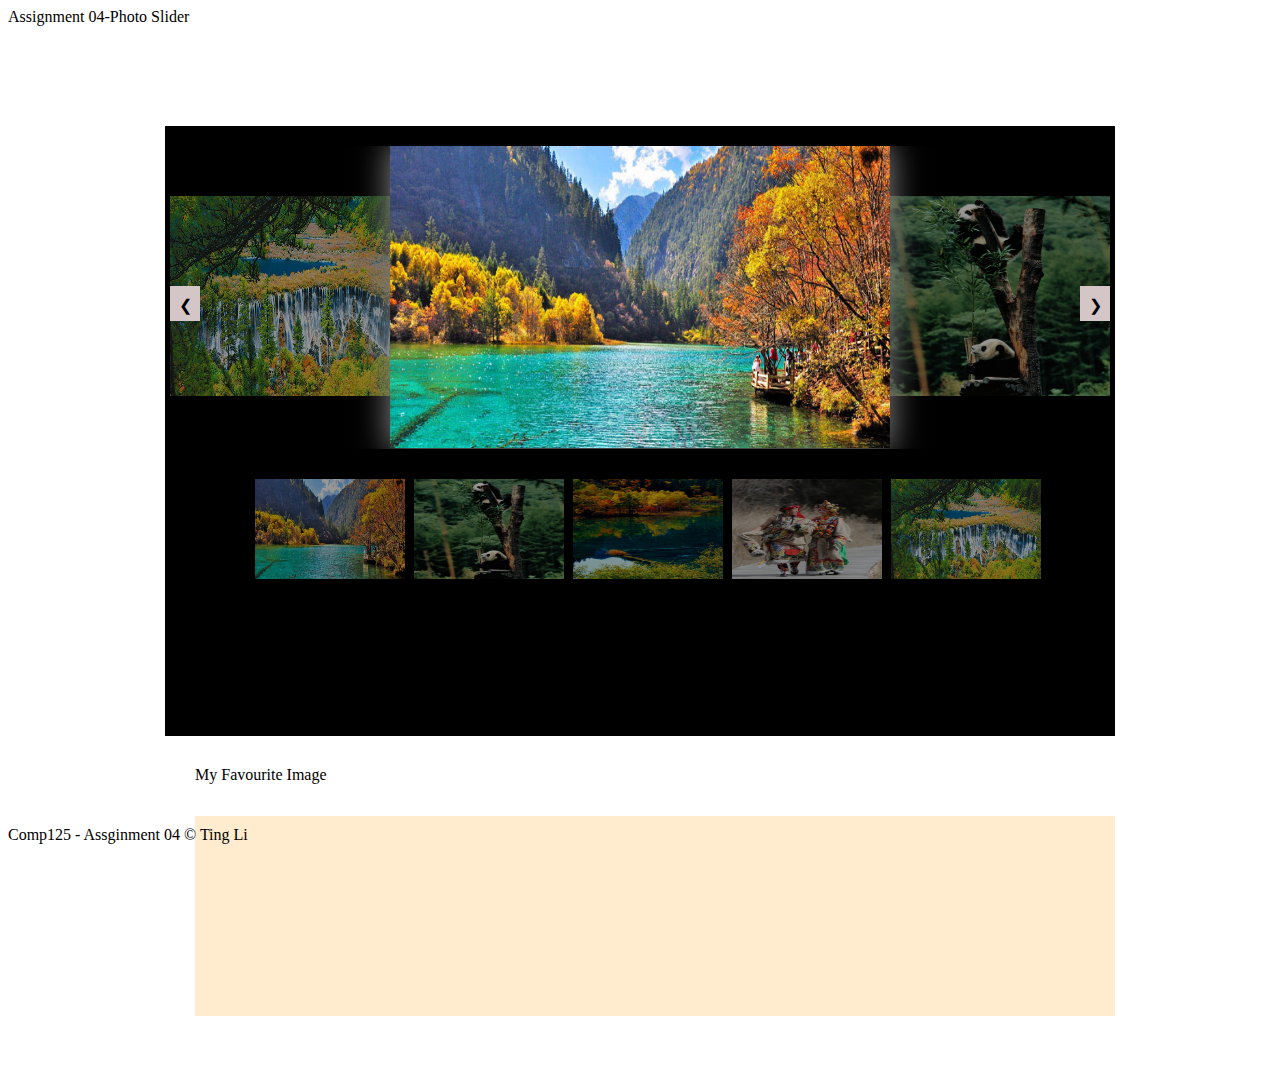
==== wk04/assignment04.html @ c2a3225a "added week 04" ====
<!DOCTYPE html>
<head>
<title>
    Comp123-Assignment04
</title>

<meta>
<link rel="stylesheet" href="assignment04.css" >
<meta charset="ult-8">
<script src="assignment04.js"></script>
</head>
<body class="bodyClass" onload="addEventAddFav()">
<header class="headerClass">
    Assignment 04-Photo Slider
</header>
<div class="subBody">
    <div class="divAfterBody">

    </div>

    <div id="imgRightShowContainer" class="imgRightShowContainerClass">
        <div id="imageContainer" class="imageContainerClass">
            <!-- <div id="imageSubContainer" class="imageSubContainerClass"> -->
                <span id="cImag1" class="cImagSpan">
                    <img class="cImagClass"src="image/img-01-preset-01.jpg">
                </span>
                <span id="cImag2" class="cImagSpan">
                    <img class="cImagClass"src="image/img-02-preset-2.jpg">
                </span>
                <span id="cImag3" class="cImagSpan">
                    <img class="cImagClass"src="image/img-03-preset-1.jpg">
                </span>
                <span id="cImag4" class="cImagSpan">
                    <img class="cImagClass"src="image/img-04-preset-4.jpg">
                </span>    
                <span id="cImag5" class="cImagSpan">
                    <img class="cImagClass"src="image/img-05-preset-05.jpg">
                </span>
            <!-- </div> -->
            <span id="buttonBelow" onclick="imageDisplayClick(-1)" class="buttonImg buttonBelowClass">&#10094;</span>  
            <span id="buttonRight" onclick="imageDisplayClick(1)" class="buttonImg buttonRightClass">&#10095;</span>  
        </div>
        <div id="imgBelowContainer" class="imgBelowContainerClass">
                <span id="cImag1-Below" class="cImagSpanBelow">
                    <img class="cImagClassBelow"src="image/img-01-preset-01.jpg">
                </span>
                <span id="cImag2-Below" class="cImagSpanBelow">
                    <img class="cImagClassBelow"src="image/img-02-preset-2.jpg">
                </span>
                <span id="cImag3-Below" class="cImagSpanBelow">
                    <img class="cImagClassBelow"src="image/img-03-preset-1.jpg">
                </span>
                <span id="cImag4-Below" class="cImagSpanBelow">
                    <img class="cImagClassBelow"src="image/img-04-preset-4.jpg">
                </span>    
                <span id="cImag5-Below" class="cImagSpanBelow">
                    <img class="cImagClassBelow"src="image/img-05-preset-05.jpg">
                </span>
        </div>
    </div>
    <div id="MyFavBan" class="MyFavBanClass">
        <div id="MyFavImg" class="MyFavImgClass">
            My Favourite Image
        </div>
        <div id="favImgBan" class="favImgBanClass">

        </div>
    </div>

</div>
<script>

</script>
<footer>
    Comp125 - Assginment 04 &copy; Ting Li
</footer>

</body>
---- wk04/assignment04.css ----
.subBody
{
    width: 1000px;
    height: 800px;
    margin-left: auto;
    margin-right: auto;
}
.cImagSpanBelow
{
    width:150px;
    height:100px;
    display: inline-block;
    margin-top: 10px;
    padding-left: 5px;
    opacity: 0.6;
}
.cImagSpanBelow:hover
{
    opacity: 1;
}
.cImagClassBelow
{
    width: 100%;
    height: 100%;
}
.imgBelowContainerClass
{
    width: 800px;
    height:120px;
    margin-top: 20px;
    margin-left: auto;
    margin-right: auto;
    display: block;
    padding-left: 20px;
    position: relative;
}
.imageContainerClass
{
    /* background-color: beige; */
    height: 303px;
    width: 940px;
    overflow: hidden;
    position: relative;
    display: block;
    margin-left: auto;
    margin-right: auto;
    margin-top: 10px;
}
.imgRightShowContainerClass
{
    height:600px;
    width: 950px;
    display: block;
    background-color:black;
    padding-top: 10px;
    margin-left: auto;
    margin-right: auto;
}
.cImagShowClass
{
    z-index: 3;
    display: inline-block;
    margin-left: 220px;
    /* background-color: blue; */
    height:302px;
    width:500px; 
    position: absolute; 
}
.divAfterBody
{
    height: 100px;
    width: 500px;
    margin-left: auto;
    margin-right: auto;
}
.cImagClass
{
    height:100%;
    width: 100%;
    display: inline-block;
}
.cImagSpan
{
    height:302px;
    width:500px; 
    /* display: none;  */
    position: absolute;
}
.buttonImg
{
    height: 25px;
    width: 30px;
    text-align: center;
    padding-top: 10px;
    z-index: 2;
    position: absolute;
    background-color: rgb(212, 198, 198);
    top:140px;
}
.buttonBelowClass
{
    left: 0px;
}
.buttonRightClass
{
    right:0px;
}
.MyFavBanClass
{
    margin-top: 20px;
    padding-top: 10px;
    padding-left: 20px;
    height:300px;
    width: 910px;
    margin-left: auto;
    margin-right: auto;
}
.MyFavImgClass
{
    height:50px;
}
.favImgBanClass
{
    padding-left: 10px;
    padding-right: 10px;
    overflow-x: scroll;
    width: 900px;
    height: 200px;
    background-color: blanchedalmond;
    margin-left: auto;
    margin-right: auto;
}
.addFavSpanClass
{
    width:200px;
    height: 150px;
    padding-left: 10px;
    display: inline-block;
    padding-top: 10px;
}
.addImgOpacityLightClickClass
{
    opacity: 1;
}
.addOnloadStyleZDexTwo
{
    z-index: 2;
    display: inline-block;
    margin-left: 220px;
    box-shadow: 0 0 30px 2px grey;
}
.addOnloadStyleZDexOneLeft
{
    z-index: 1;
    /* position: absolute; */
    display: inline-block;
    left: 0;
    opacity: 0.6;
    width: 250px;
    height: 200px;
    margin-top: 50px;
}
.addOnloadStyleZDexOneRight
{
    z-index: 1;
    /* position: absolute; */
    display: inline-block; 
    right:0;
    opacity: 0.6;
    width: 250px;
    height: 200px;
    margin-top: 50px;
}
.addOnloadDislay
{
    display: none;
}
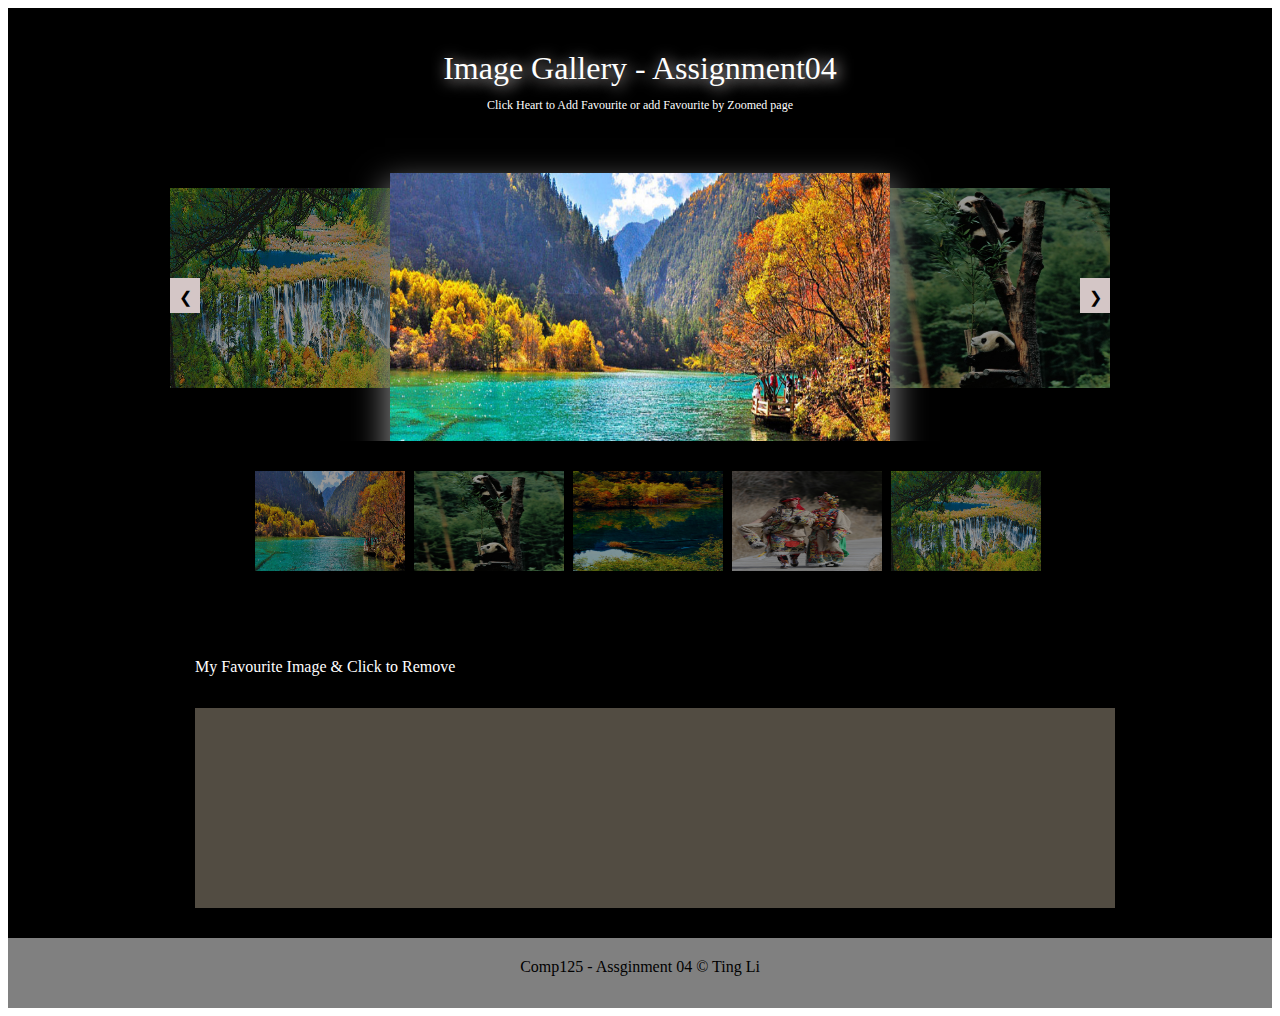
==== commit e68095aa: "first commit" ====
--- a/wk04/assignment04.html
+++ b/wk04/assignment04.html
@@ -10,31 +10,48 @@
 <script src="assignment04.js"></script>
 </head>
 <body class="bodyClass" onload="addEventAddFav()">
-<header class="headerClass">
-    Assignment 04-Photo Slider
-</header>
 <div class="subBody">
     <div class="divAfterBody">
-
+        <p class=divHeaderText> Image Gallery - Assignment04</p>
     </div>
-
+    <div class="introdcutionClass">
+        Click Heart to Add Favourite or add Favourite by Zoomed page
+    </div>
     <div id="imgRightShowContainer" class="imgRightShowContainerClass">
         <div id="imageContainer" class="imageContainerClass">
             <!-- <div id="imageSubContainer" class="imageSubContainerClass"> -->
                 <span id="cImag1" class="cImagSpan">
-                    <img class="cImagClass"src="image/img-01-preset-01.jpg">
+                    <img class="cImagClass"src="image/img-01-preset-01.jpg" alt="img">
+                    <span id="cImag1-canvas-span" class="cImagShowClass" >
+                        <canvas id="cImag1-canvas" width="30" height="30"></canvas>
+                    </span>
                 </span>
                 <span id="cImag2" class="cImagSpan">
-                    <img class="cImagClass"src="image/img-02-preset-2.jpg">
+                    <img class="cImagClass"src="image/img-02-preset-2.jpg" alt="img">
+                    <span id="cImag2-canvas-span" class="cImagShowClass">
+                        <canvas id="cImag2-canvas" width="30" height="30"></canvas>
+                    </span>
                 </span>
                 <span id="cImag3" class="cImagSpan">
-                    <img class="cImagClass"src="image/img-03-preset-1.jpg">
+                    <img class="cImagClass"src="image/img-03-preset-1.jpg" alt="img">
+                    <span id="cImag3-canvas-span" class="cImagShowClass">
+                        <canvas id="cImag3-canvas" width="30" height="30"></canvas>
+                    </span>
                 </span>
                 <span id="cImag4" class="cImagSpan">
-                    <img class="cImagClass"src="image/img-04-preset-4.jpg">
+                    <img class="cImagClass"src="image/img-04-preset-4.jpg" alt="img">
+                    <span id="cImag4-canvas-span"class="cImagShowClass">
+                        <canvas id="cImag4-canvas" width="30" height="30"></canvas>
+                    </span>
                 </span>    
                 <span id="cImag5" class="cImagSpan">
-                    <img class="cImagClass"src="image/img-05-preset-05.jpg">
+                    <img class="cImagClass"src="image/img-05-preset-05.jpg" alt="img">
+                    <span id="cImag5-canvas-span"class="cImagShowClass">
+                        <canvas id="cImag5-canvas" width="30" height="30"></canvas>
+                    </span>
+                </span>
+                <span id="zoomImgNoteId" class="zoomImagNote" onclick="openNewWindow()">
+                        Click here to find zoomed image
                 </span>
             <!-- </div> -->
             <span id="buttonBelow" onclick="imageDisplayClick(-1)" class="buttonImg buttonBelowClass">&#10094;</span>  
@@ -42,25 +59,25 @@
         </div>
         <div id="imgBelowContainer" class="imgBelowContainerClass">
                 <span id="cImag1-Below" class="cImagSpanBelow">
-                    <img class="cImagClassBelow"src="image/img-01-preset-01.jpg">
+                    <img class="cImagClassBelow"src="image/img-01-preset-01.jpg" alt="img">
                 </span>
                 <span id="cImag2-Below" class="cImagSpanBelow">
-                    <img class="cImagClassBelow"src="image/img-02-preset-2.jpg">
+                    <img class="cImagClassBelow"src="image/img-02-preset-2.jpg" alt="img">
                 </span>
                 <span id="cImag3-Below" class="cImagSpanBelow">
-                    <img class="cImagClassBelow"src="image/img-03-preset-1.jpg">
+                    <img class="cImagClassBelow"src="image/img-03-preset-1.jpg" alt="img">
                 </span>
                 <span id="cImag4-Below" class="cImagSpanBelow">
-                    <img class="cImagClassBelow"src="image/img-04-preset-4.jpg">
+                    <img class="cImagClassBelow"src="image/img-04-preset-4.jpg" alt="img">
                 </span>    
                 <span id="cImag5-Below" class="cImagSpanBelow">
-                    <img class="cImagClassBelow"src="image/img-05-preset-05.jpg">
+                    <img class="cImagClassBelow"src="image/img-05-preset-05.jpg" alt="img">
                 </span>
         </div>
     </div>
     <div id="MyFavBan" class="MyFavBanClass">
         <div id="MyFavImg" class="MyFavImgClass">
-            My Favourite Image
+            My Favourite Image & Click to Remove
         </div>
         <div id="favImgBan" class="favImgBanClass">
 
@@ -68,10 +85,7 @@
     </div>
 
 </div>
-<script>
-
-</script>
-<footer>
+<footer class="footerClass">
     Comp125 - Assginment 04 &copy; Ting Li
 </footer>
 
--- a/wk04/assignment04.css
+++ b/wk04/assignment04.css
@@ -1,9 +1,16 @@
 .subBody
 {
-    width: 1000px;
-    height: 800px;
-    margin-left: auto;
-    margin-right: auto;
+    width: auto;
+    height: 930px;
+    margin-left: auto;
+    margin-right: auto;
+    background-color: black;
+}
+.divHeaderText
+{
+    color: white;
+    font-size: 2em;
+    text-shadow: 2px 2px 15px #f5efef;
 }
 .cImagSpanBelow
 {
@@ -48,8 +55,8 @@
 }
 .imgRightShowContainerClass
 {
-    height:600px;
-    width: 950px;
+    height:500px;
+    width: auto;
     display: block;
     background-color:black;
     padding-top: 10px;
@@ -59,19 +66,25 @@
 .cImagShowClass
 {
     z-index: 3;
-    display: inline-block;
+    /* display: inline-block; */
     margin-left: 220px;
-    /* background-color: blue; */
-    height:302px;
-    width:500px; 
+    /* background-color:  rgba(165, 161, 161, 0.377); */
+    /* box-shadow: 2px 1px 1px 1px; */
+    height:35px;
+    width:60px; 
     position: absolute; 
+    top:10px;
+    right:0px;
 }
 .divAfterBody
 {
-    height: 100px;
+    height: 80px;
     width: 500px;
     margin-left: auto;
     margin-right: auto;
+    text-align: center;
+    padding-top: 10px;
+    display: block;
 }
 .cImagClass
 {
@@ -85,6 +98,7 @@
     width:500px; 
     /* display: none;  */
     position: absolute;
+    margin-top: 35px;
 }
 .buttonImg
 {
@@ -101,6 +115,10 @@
 {
     left: 0px;
 }
+.buttonImg:hover
+{
+    cursor: pointer;
+}
 .buttonRightClass
 {
     right:0px;
@@ -118,17 +136,22 @@
 .MyFavImgClass
 {
     height:50px;
+    color: white;
 }
 .favImgBanClass
 {
     padding-left: 10px;
     padding-right: 10px;
-    overflow-x: scroll;
+    /* overflow-x: scroll; */
     width: 900px;
     height: 200px;
+    background-color: rgba(255, 235, 205, 0.322);
+    margin-left: auto;
+    margin-right: auto;
+}
+.favImgBanClass:hover
+{
     background-color: blanchedalmond;
-    margin-left: auto;
-    margin-right: auto;
 }
 .addFavSpanClass
 {
@@ -147,7 +170,7 @@
     z-index: 2;
     display: inline-block;
     margin-left: 220px;
-    box-shadow: 0 0 30px 2px grey;
+    box-shadow: 0px 15px 30px 5px grey;
 }
 .addOnloadStyleZDexOneLeft
 {
@@ -174,4 +197,58 @@
 .addOnloadDislay
 {
     display: none;
+}
+.canvaClass
+{
+    width: 50;
+    height: 50;
+    display: inline-block;
+    right:0;
+}
+.addHearDisplaynone
+{
+    display: none;
+}
+.zoomImagNote
+{
+    position: absolute;
+    right:380px;
+    color:whitesmoke;
+    top:150px;
+    z-index: 3; 
+}
+.zoomImagNote:hover
+{
+    display: block;
+    background-color: rgba(0, 0, 139, 0.534);
+    cursor: pointer;
+}
+.addZoomNoteOnload
+{
+    display: none;
+    background-color: rgba(0, 0, 139, 0.404);
+}
+.addZoomNoteShow
+{
+    display: block;
+}
+.footerClass
+{
+    background-color: gray;
+    height: 50px;
+    padding-top: 20px;
+    text-align: center;
+}
+.cImagShowClass:hover
+{
+    display: block;
+}
+.introdcutionClass
+{
+    color: white;
+    height: 20px;
+    text-align: center;
+    margin-left: auto;
+    margin-right: auto;
+    font-size: 12px;
 }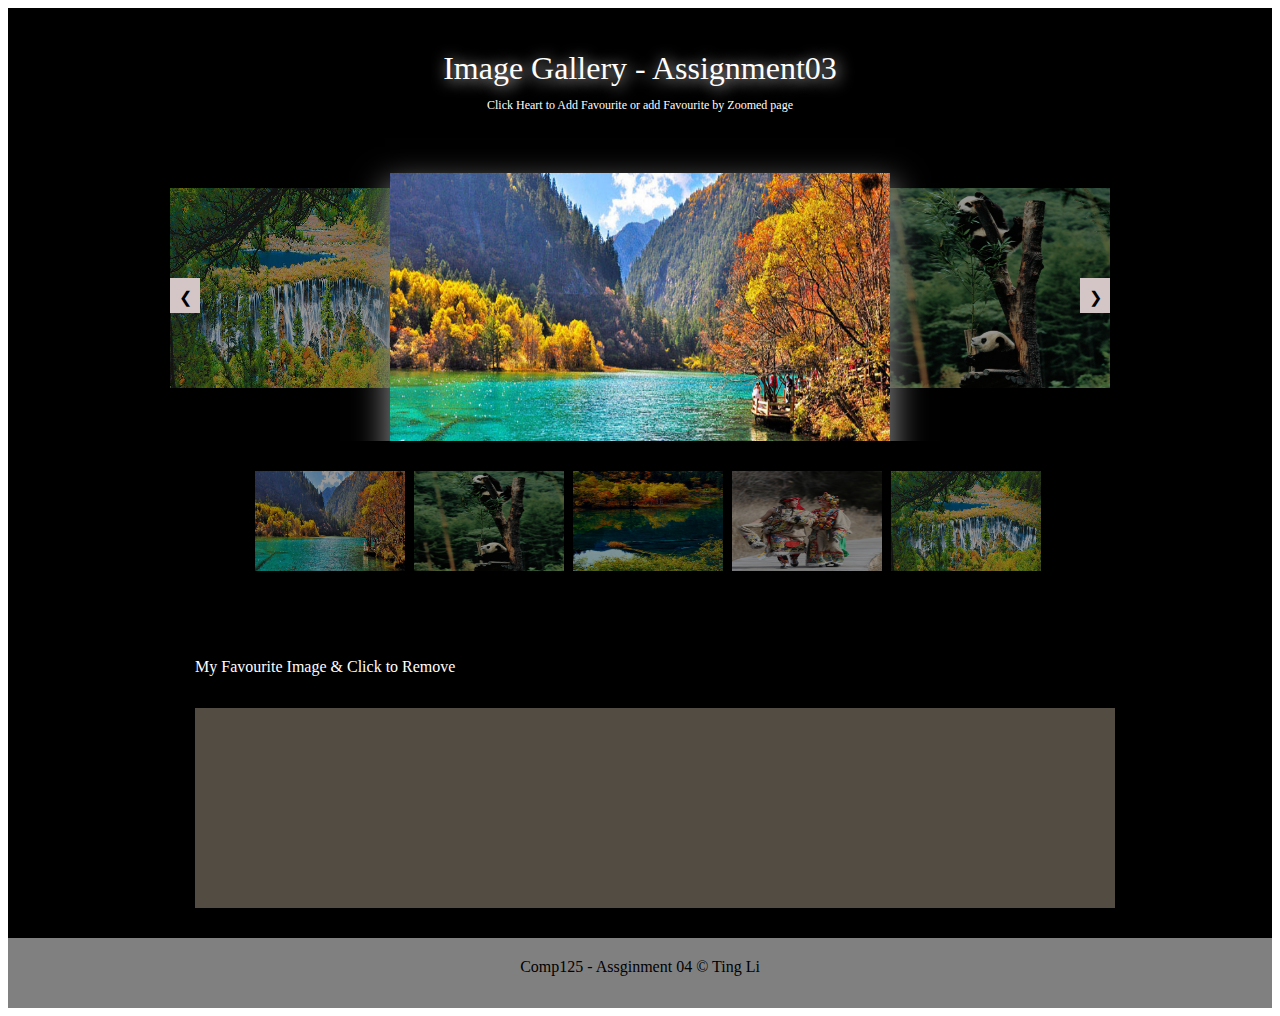
==== commit 8b126c17: "Correct Title" ====
--- a/wk04/assignment04.html
+++ b/wk04/assignment04.html
@@ -12,7 +12,7 @@
 <body class="bodyClass" onload="addEventAddFav()">
 <div class="subBody">
     <div class="divAfterBody">
-        <p class=divHeaderText> Image Gallery - Assignment04</p>
+        <p class=divHeaderText> Image Gallery - Assignment03</p>
     </div>
     <div class="introdcutionClass">
         Click Heart to Add Favourite or add Favourite by Zoomed page
--- a/wk04/assignment04.css
+++ b/wk04/assignment04.css
@@ -132,6 +132,7 @@
     width: 910px;
     margin-left: auto;
     margin-right: auto;
+    
 }
 .MyFavImgClass
 {
@@ -148,10 +149,12 @@
     background-color: rgba(255, 235, 205, 0.322);
     margin-left: auto;
     margin-right: auto;
+    overflow: hidden;
 }
 .favImgBanClass:hover
 {
     background-color: blanchedalmond;
+    overflow: scroll;
 }
 .addFavSpanClass
 {
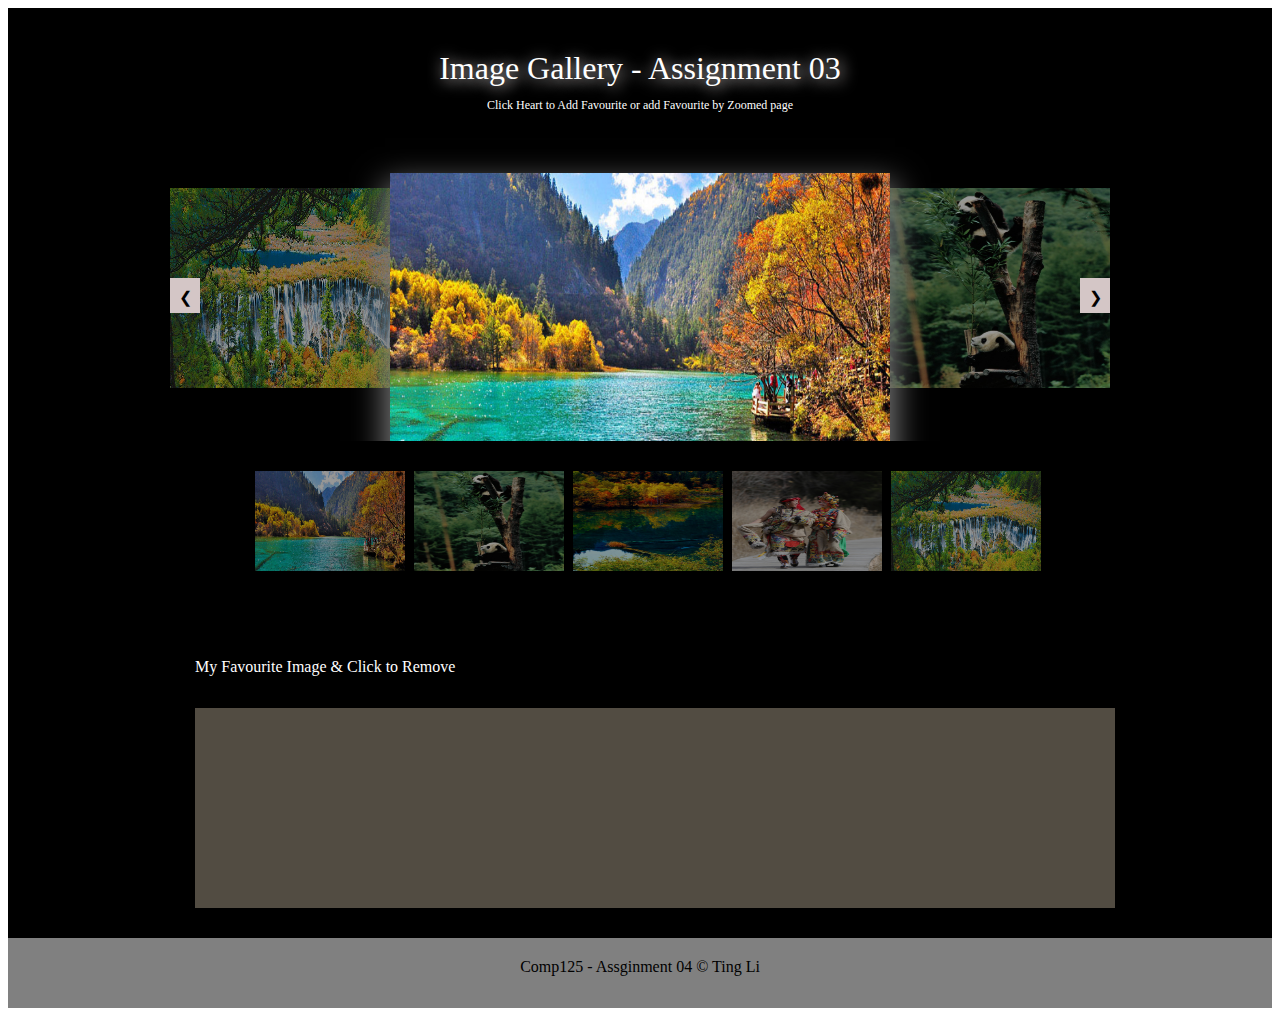
==== commit ccdaf98e: "correct title" ====
--- a/wk04/assignment04.html
+++ b/wk04/assignment04.html
@@ -12,7 +12,7 @@
 <body class="bodyClass" onload="addEventAddFav()">
 <div class="subBody">
     <div class="divAfterBody">
-        <p class=divHeaderText> Image Gallery - Assignment03</p>
+        <p class=divHeaderText> Image Gallery - Assignment 03</p>
     </div>
     <div class="introdcutionClass">
         Click Heart to Add Favourite or add Favourite by Zoomed page
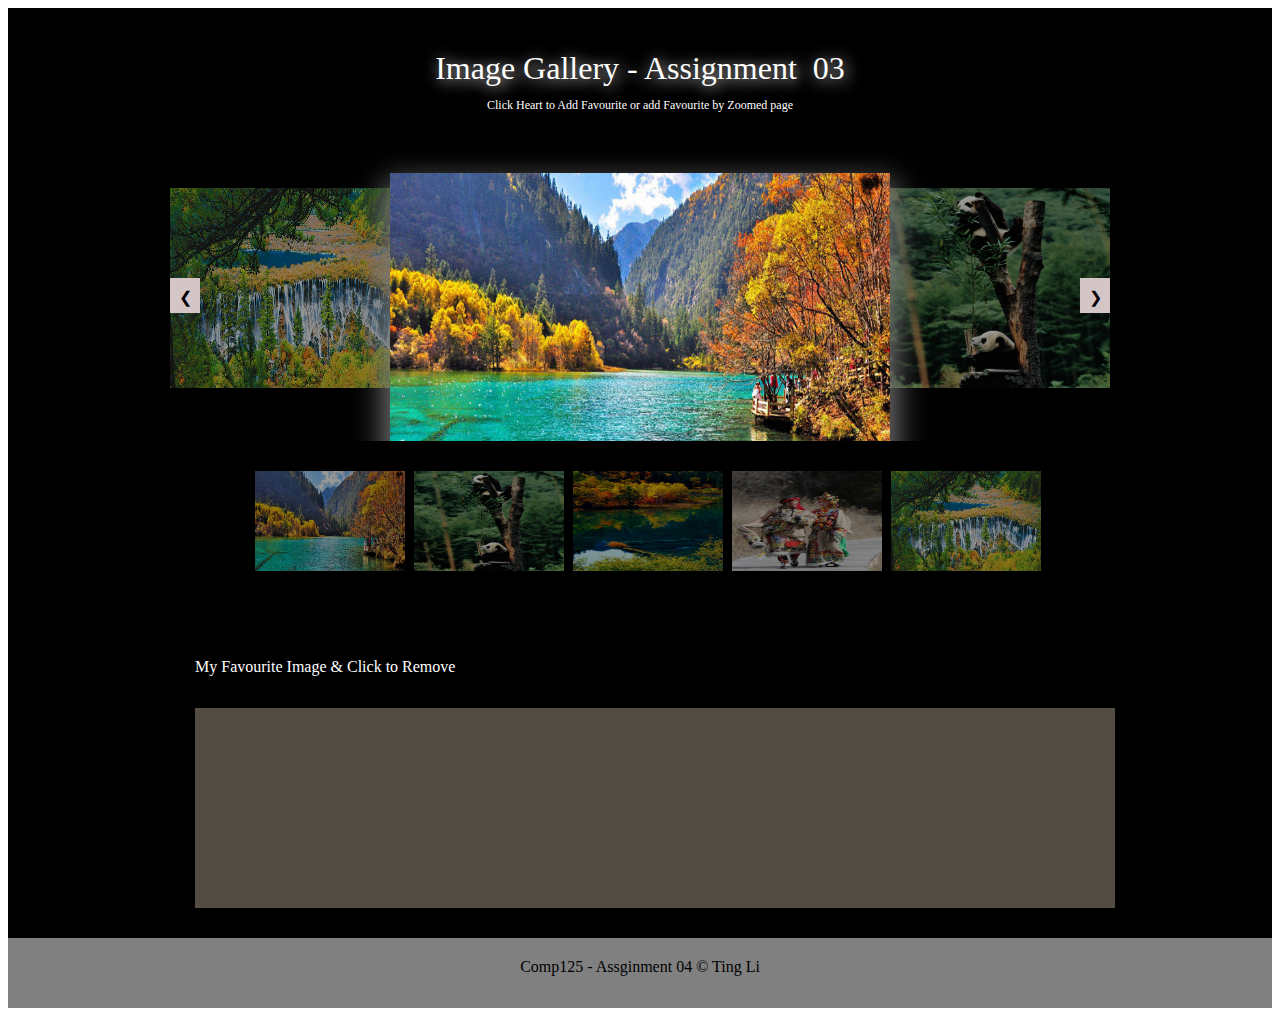
==== commit ea91d76e: "update" ====
--- a/wk04/assignment04.html
+++ b/wk04/assignment04.html
@@ -12,7 +12,7 @@
 <body class="bodyClass" onload="addEventAddFav()">
 <div class="subBody">
     <div class="divAfterBody">
-        <p class=divHeaderText> Image Gallery - Assignment 03</p>
+        <p class=divHeaderText> Image Gallery - Assignment &nbsp;03</p>
     </div>
     <div class="introdcutionClass">
         Click Heart to Add Favourite or add Favourite by Zoomed page
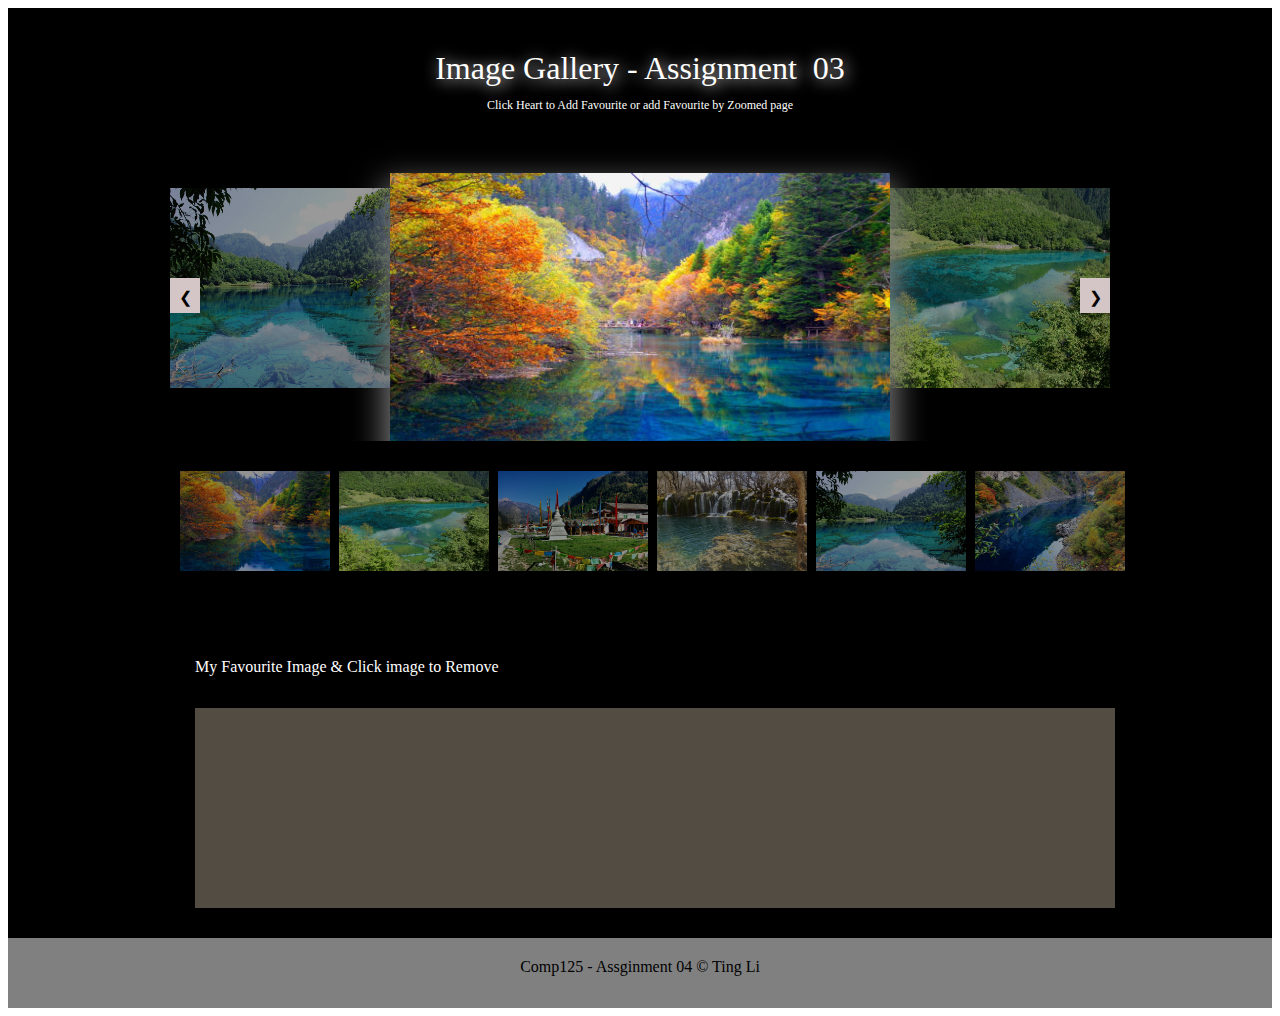
==== commit c6ad53f7: "add" ====
--- a/wk04/assignment04.html
+++ b/wk04/assignment04.html
@@ -50,6 +50,12 @@
                         <canvas id="cImag5-canvas" width="30" height="30"></canvas>
                     </span>
                 </span>
+                <span id="cImag6" class="cImagSpan">
+                        <img class="cImagClass"src="image/img-06-preset-06.jpg" alt="img">
+                        <span id="cImag6-canvas-span"class="cImagShowClass">
+                            <canvas id="cImag6-canvas" width="30" height="30"></canvas>
+                        </span>
+                    </span>
                 <span id="zoomImgNoteId" class="zoomImagNote" onclick="openNewWindow()">
                         Click here to find zoomed image
                 </span>
@@ -73,11 +79,14 @@
                 <span id="cImag5-Below" class="cImagSpanBelow">
                     <img class="cImagClassBelow"src="image/img-05-preset-05.jpg" alt="img">
                 </span>
+                <span id="cImag6-Below" class="cImagSpanBelow">
+                        <img class="cImagClassBelow"src="image/img-06-preset-06.jpg" alt="img">
+                </span>
         </div>
     </div>
     <div id="MyFavBan" class="MyFavBanClass">
         <div id="MyFavImg" class="MyFavImgClass">
-            My Favourite Image & Click to Remove
+            My Favourite Image & Click image to Remove
         </div>
         <div id="favImgBan" class="favImgBanClass">
 
--- a/wk04/assignment04.css
+++ b/wk04/assignment04.css
@@ -32,7 +32,7 @@
 }
 .imgBelowContainerClass
 {
-    width: 800px;
+    width: 950px;
     height:120px;
     margin-top: 20px;
     margin-left: auto;
